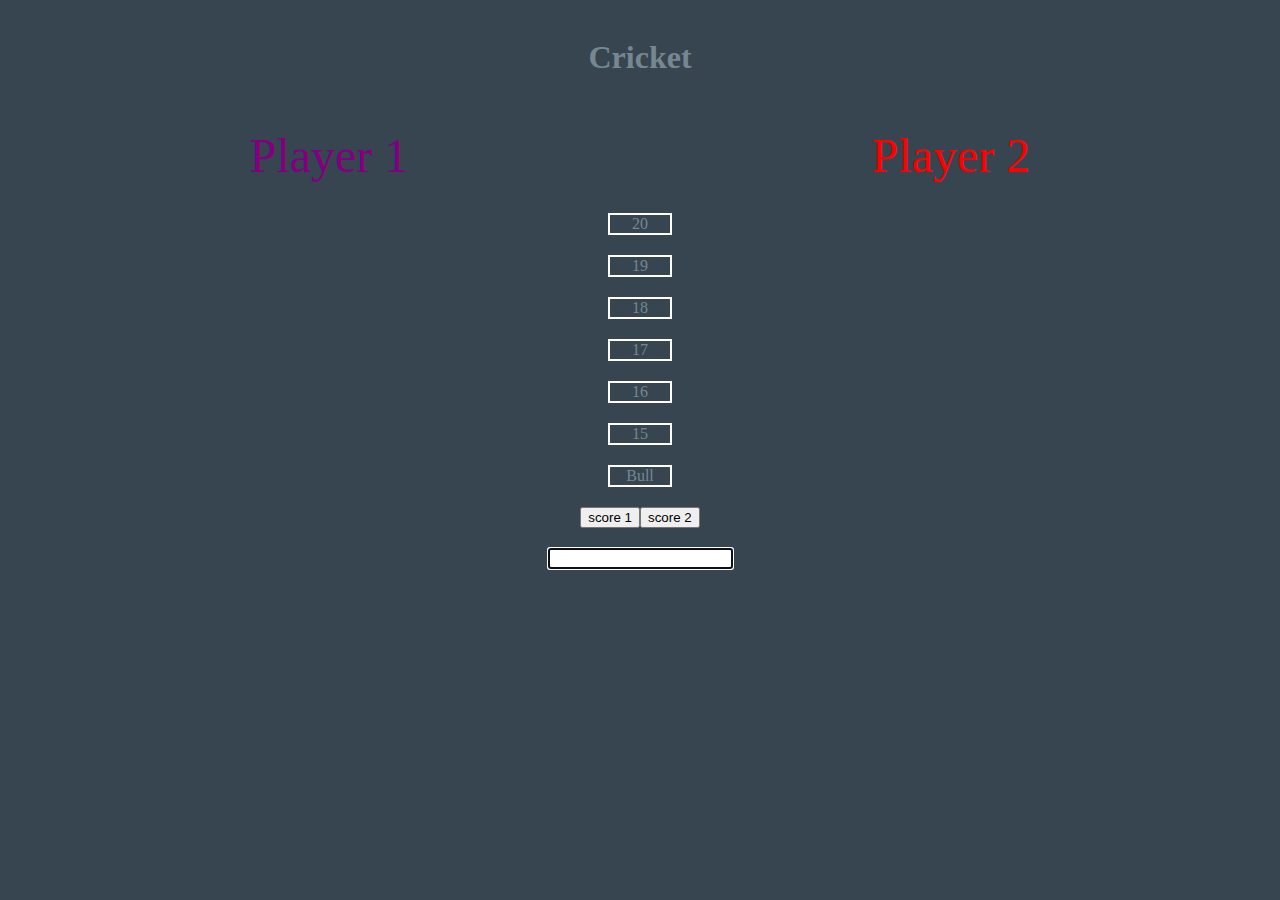
==== webapp/cricket.html @ 48efb700 "added cricket gamemode and finished 501x" ====
<!DOCTYPE html>
<html onclick="setFocus()">
    <head>
        <link rel="stylesheet" href="style.css">
        <title>Cricket</title>
    </head>

    <body>

        <div class="center">
            <a href="index.html">
                <h1>Cricket</h1>
            </a>
        </div>

        <div class="center">
            <span class="player1">
                <label>Player 1</label>
            </span>
            <span class="player2">
                <label>Player 2</label>
            </span>
        </div>

        <div class="center">
            <span name="20" class="score"></span>
            <span class="divider">20</span>
            <span name="20" class="score"></span>
        </div>

        <div class="center">
            <span name="19" class="score"></span>
            <span class="divider">19</span>
            <span name="19" class="score"></span>
        </div>

        <div class="center">
            <span name="18" class="score"></span>
            <span class="divider">18</span>
            <span name="18" class="score"></span>
        </div>

        <div class="center">
            <span name="17" class="score"></span>
            <span class="divider">17</span>
            <span name="17" class="score"></span>
        </div>

        <div class="center">
            <span name="16" class="score"></span>
            <span class="divider">16</span>
            <span name="16" class="score"></span>
        </div>

        <div class="center">
            <span name="15" class="score"></span>
            <span class="divider">15</span>
            <span name="15" class="score"></span>
        </div>

        <div class="center">
            <span name="25" class="score"></span>
            <span class="divider">Bull</span>
            <span name="25" class="score"></span>
        </div>

        <div class="center">
            <button onclick="updateScore(0)">score 1</button>
            <button onclick="updateScore(1)">score 2</button>
        </div>

        <div class = "center">
            <input id="score" type="text">
        </div>
    </body>

    <script src="cricket.js"></script>
</html>
---- webapp/style.css ----
body {
    background-color: #36454F;
    color: #778792;
    /*
    for testing
    border: 2px solid black;
    */
}

a{
    text-decoration: none;
    color: #778792;
}

nav a{
    border: 2px solid black;
    background-color: red;
    color: black;
    padding: 5px;
}

.test{
    display: inline;
    width: 100%;
    /*border: 2px solid black;*/
    text-align: center;
}

.player1,.player2 {
    display: inline;
    width: 100%;
    padding: 10px;
    /*border: 2px solid purple;*/
    text-align: center;
    font-size: 3em;
}

.player1 input[type="text"],.player2 input[type="text"]
{
    width: 5em;
    font-size: 0.5em;
}

.player1{
    color: purple;
}

.player2 {
    color: red;
}

.divider{
    width: 10%;
    text-align: center;
    border: 2px solid white;
}

.center{
    display: flex;
    justify-content: center;
    /*align-items: center;*/
   
    padding: 10px;
    /*border: 2px solid black;*/
}

.score{
    width: 100%;
    text-align: center;
    /*border-bottom: 2px solid black;*/
}

/*
.score label{
    width: 2em;
    border: 2px solid red;
}*/

.board{
    
    border: 2p dashed purple;
}
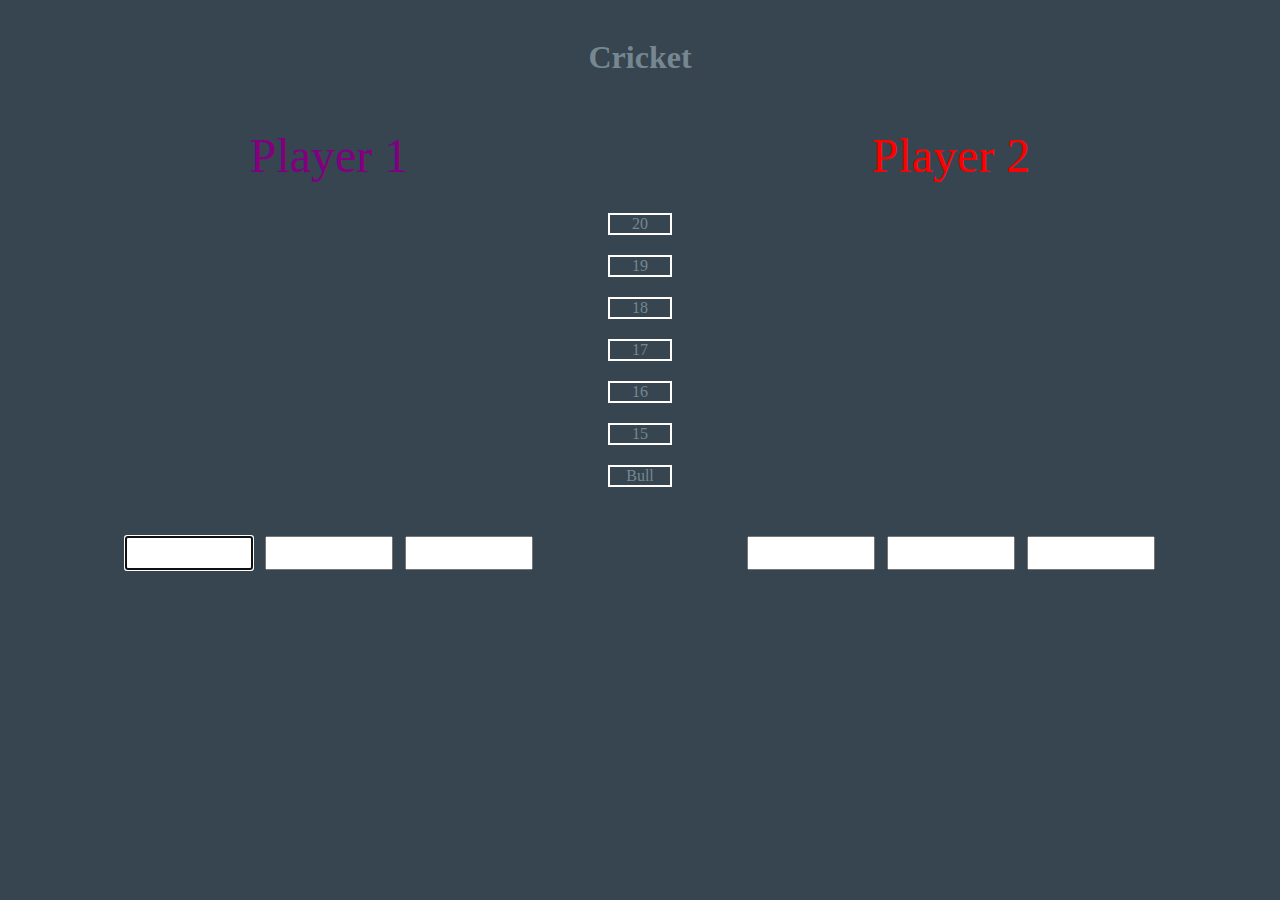
==== commit 96ec2dde: "finished cricket gamemode" ====
--- a/webapp/cricket.html
+++ b/webapp/cricket.html
@@ -64,14 +64,39 @@
             <span name="25" class="score"></span>
         </div>
 
+
+        <div class="center">
+            <span class="player1">
+                <form>
+                    <input id="0" maxlength="2" type="text">
+                    <input id="1" maxlength="2" type="text">
+                    <input id="2" maxlength="2" type="text">
+                </form>
+            </span>
+
+            <span class="player2">
+                <form>
+                    <input id="3" maxlength="2" type="text">
+                    <input id="4" maxlength="2" type="text">
+                    <input id="5" maxlength="2" type="text">
+                </form>
+            </span>
+        </div>
+
+        <div class="center">
+            <span class="player1">
+                <label name="winner" style="display: none;">Winner!!!</label>
+            </span>
+            <span class="player2">
+                <label name="winner" style="display: none;">Winner!!!</label>
+            </span>
+        </div>
+        <!--
         <div class="center">
             <button onclick="updateScore(0)">score 1</button>
             <button onclick="updateScore(1)">score 2</button>
         </div>
-
-        <div class = "center">
-            <input id="score" type="text">
-        </div>
+        -->
     </body>
 
     <script src="cricket.js"></script>
--- a/webapp/style.css
+++ b/webapp/style.css
@@ -39,6 +39,7 @@
 {
     width: 5em;
     font-size: 0.5em;
+    /*border: 2px solid seagreen;*/
 }
 
 .player1{
